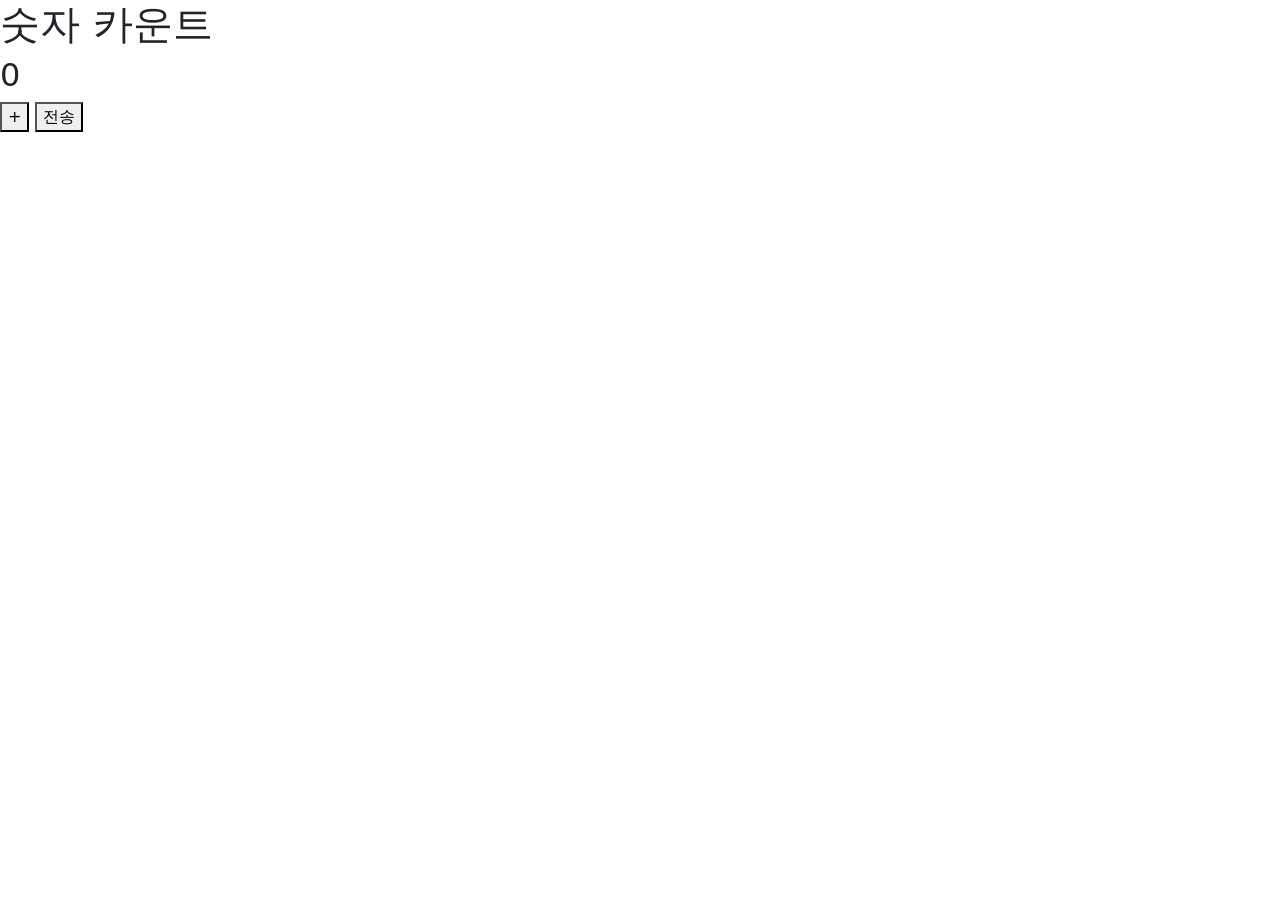
==== templates/index.html @ 4bd8a7b7 "Add Flask counter web app with Docker MySQL integration" ====
<!DOCTYPE html>
<html lang="ko">
<head>
    <meta charset="UTF-8">
    <title>Flask HTML Test</title>
    <link href="https://cdn.jsdelivr.net/npm/bootstrap@5.3.1/dist/css/bootstrap.min.css" rel="stylesheet" integrity="sha384-4bw+/aepP/YC94hEpVNVgiZdgIC5+VKNBQNGCHeKRQN+PtmoHDEXuppvnDJzQIu9" crossorigin="anonymous">
</head>
<body>
    <h1>숫자 카운트</h1>
    <div class="box">
	    <h2 id="num">0
	    </h2>
	    <button onclick="clfck()">+</button>
    		<button id="submit">전송</button>
    </div>
    <script>
	    let a =0;
	    const clfck=()=>{
		    a+=1;
		    document.getElementById("num").innerHTML = a;
	    }
	    
	    document.getElementById("submit").addEventListener("click", function() {
		    const targetUrl = `http://10.150.2.76:5000/${a}`;
    a = 0;
     document.getElementById("num").innerHTML = a;

    location.href = targetUrl;
});
	</script>
		</body>
</html>
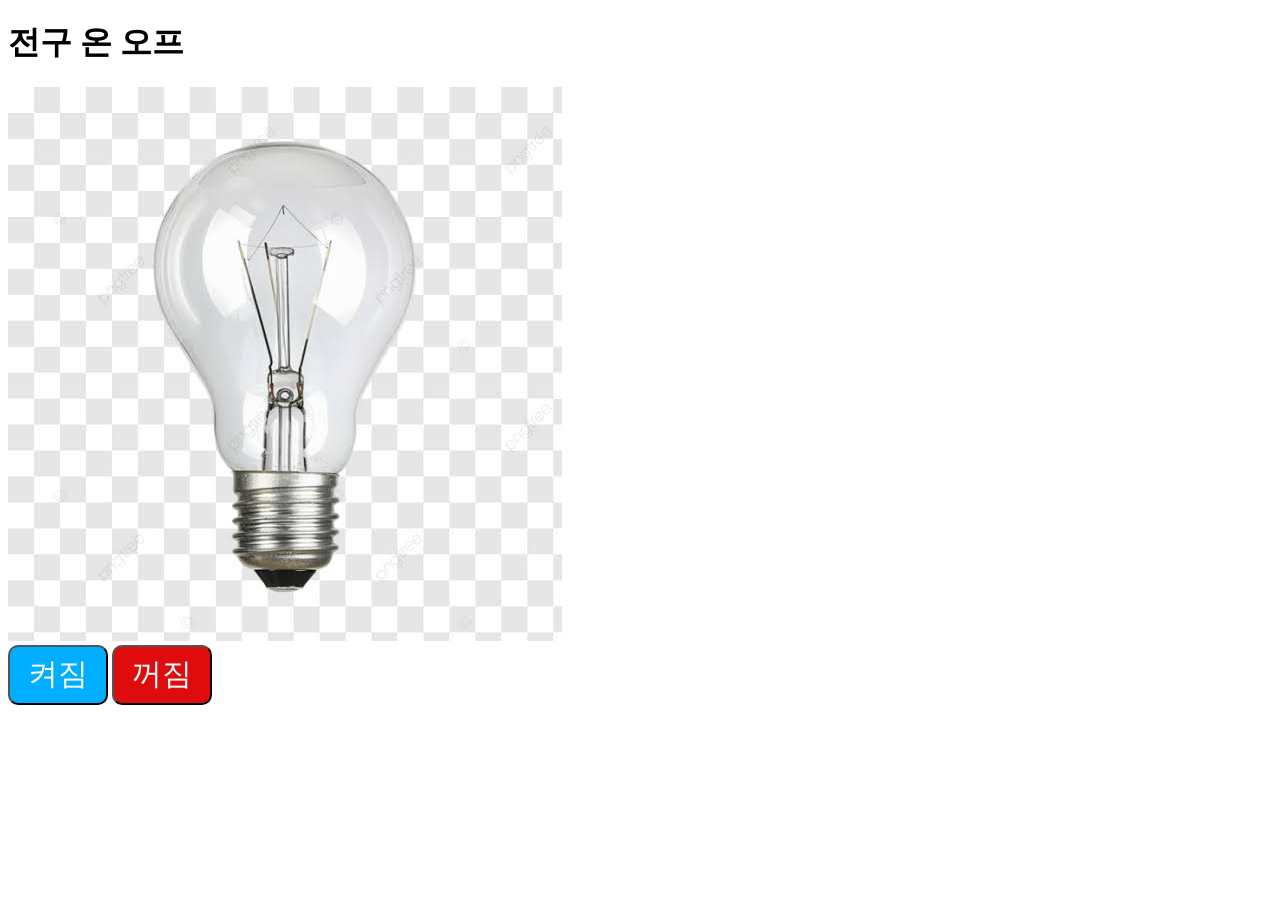
==== commit ecad1e4c: "Add web assets" ====
--- a/templates/index.html
+++ b/templates/index.html
@@ -1,32 +1,17 @@
 <!DOCTYPE html>
-<html lang="ko">
+<html lang="en">
 <head>
     <meta charset="UTF-8">
-    <title>Flask HTML Test</title>
-    <link href="https://cdn.jsdelivr.net/npm/bootstrap@5.3.1/dist/css/bootstrap.min.css" rel="stylesheet" integrity="sha384-4bw+/aepP/YC94hEpVNVgiZdgIC5+VKNBQNGCHeKRQN+PtmoHDEXuppvnDJzQIu9" crossorigin="anonymous">
+    <meta name="viewport" content="width=device-width, initial-scale=1.0">
+    <title>Document</title>
+    <link rel="stylesheet" href="../static/index.css">
 </head>
 <body>
-    <h1>숫자 카운트</h1>
-    <div class="box">
-	    <h2 id="num">0
-	    </h2>
-	    <button onclick="clfck()">+</button>
-    		<button id="submit">전송</button>
-    </div>
-    <script>
-	    let a =0;
-	    const clfck=()=>{
-		    a+=1;
-		    document.getElementById("num").innerHTML = a;
-	    }
-	    
-	    document.getElementById("submit").addEventListener("click", function() {
-		    const targetUrl = `http://10.150.2.76:5000/${a}`;
-    a = 0;
-     document.getElementById("num").innerHTML = a;
-
-    location.href = targetUrl;
-});
-	</script>
-		</body>
-</html>
+    <h1>전구 온 오프</h1>
+    <img src="../static/images.jpeg" id="pic">
+    <br>
+    <button onclick="on()" id="on1">켜짐</button>
+    <button onclick="off()" id="off1">꺼짐</button>
+    <script src="../static/index.js"></script>
+</body>
+</html>
--- a/static/index.css
+++ b/static/index.css
@@ -0,0 +1,15 @@
+button{
+    width: 100px;
+    height: 60px;
+    font-size: 30px;
+    border-radius: 10px;
+}
+
+#on1{
+    background-color:rgb(0, 174, 255);
+    color: white;
+}
+#off1{
+   background-color:rgb(222, 12, 12);
+   color: white;
+}
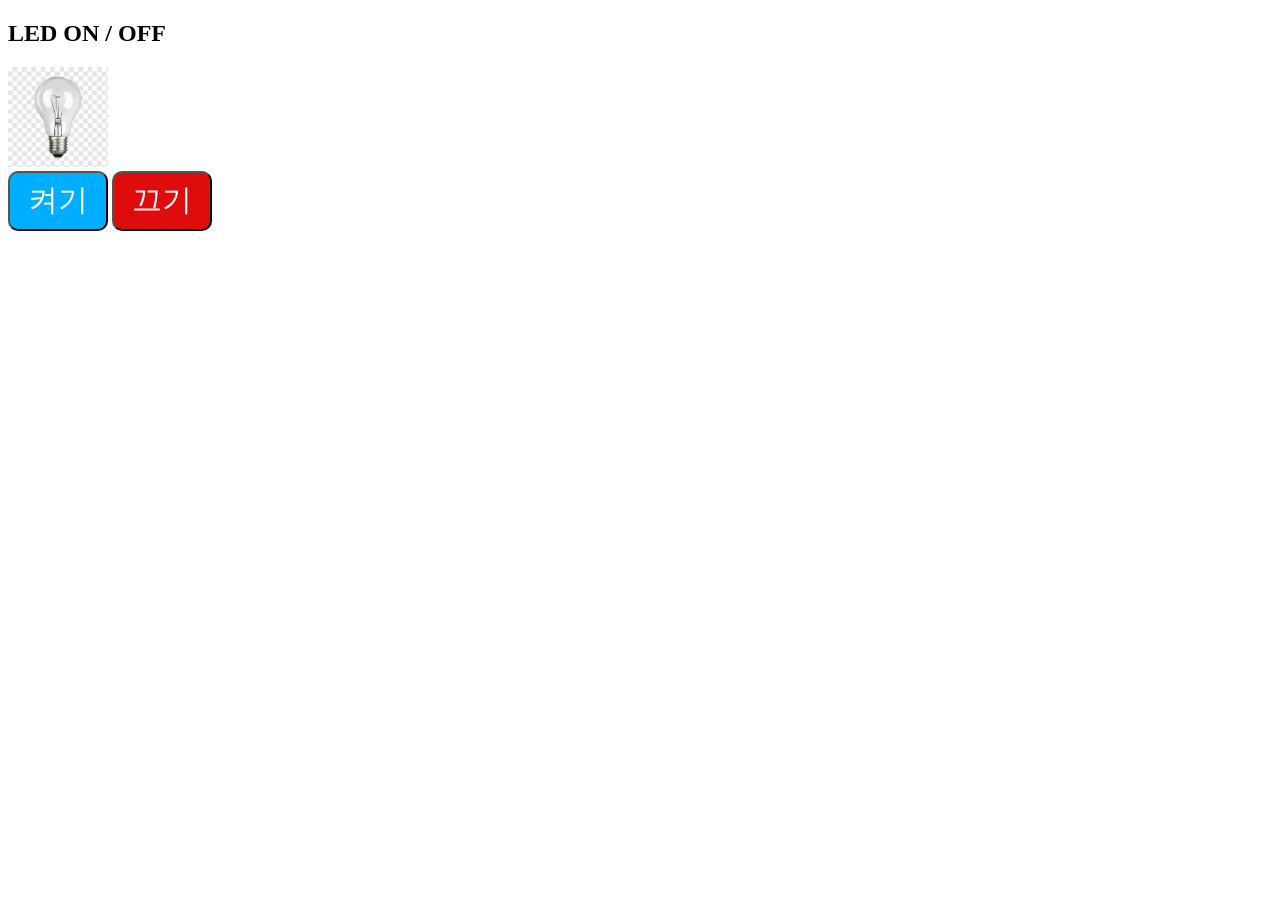
==== commit fc4942c2: "Add flask server app" ====
--- a/templates/index.html
+++ b/templates/index.html
@@ -1,17 +1,25 @@
 <!DOCTYPE html>
-<html lang="en">
+<html lang="ko">
 <head>
     <meta charset="UTF-8">
     <meta name="viewport" content="width=device-width, initial-scale=1.0">
-    <title>Document</title>
-    <link rel="stylesheet" href="../static/index.css">
+    <title>LED ON / OFF</title>
+    <link href="/static/index.css" rel="stylesheet">
 </head>
 <body>
-    <h1>전구 온 오프</h1>
-    <img src="../static/images.jpeg" id="pic">
-    <br>
-    <button onclick="on()" id="on1">켜짐</button>
-    <button onclick="off()" id="off1">꺼짐</button>
-    <script src="../static/index.js"></script>
+    <div class="container text-center">
+        <h2>LED ON / OFF</h2>
+        <div>
+            <!-- 초기 이미지는 offf.jpeg -->
+            <img id="led" src="/static/offf.jpeg" width="100" alt="led">
+        </div>
+        <button id="on">켜기</button>
+        <button id="off">끄기</button>
+    </div>
+
+    <!-- 1. jQuery 라이브러리를 먼저 로드 -->
+    <script src="https://code.jquery.com/jquery-3.6.0.min.js"></script>
+    <!-- 2. 그 다음 index.js 로드 -->
+    <script src="/static/index.js"></script>
 </body>
 </html>
--- a/static/index.css
+++ b/static/index.css
@@ -5,11 +5,12 @@
     border-radius: 10px;
 }
 
-#on1{
+#on{
     background-color:rgb(0, 174, 255);
     color: white;
 }
-#off1{
+
+#off{
    background-color:rgb(222, 12, 12);
    color: white;
 }
